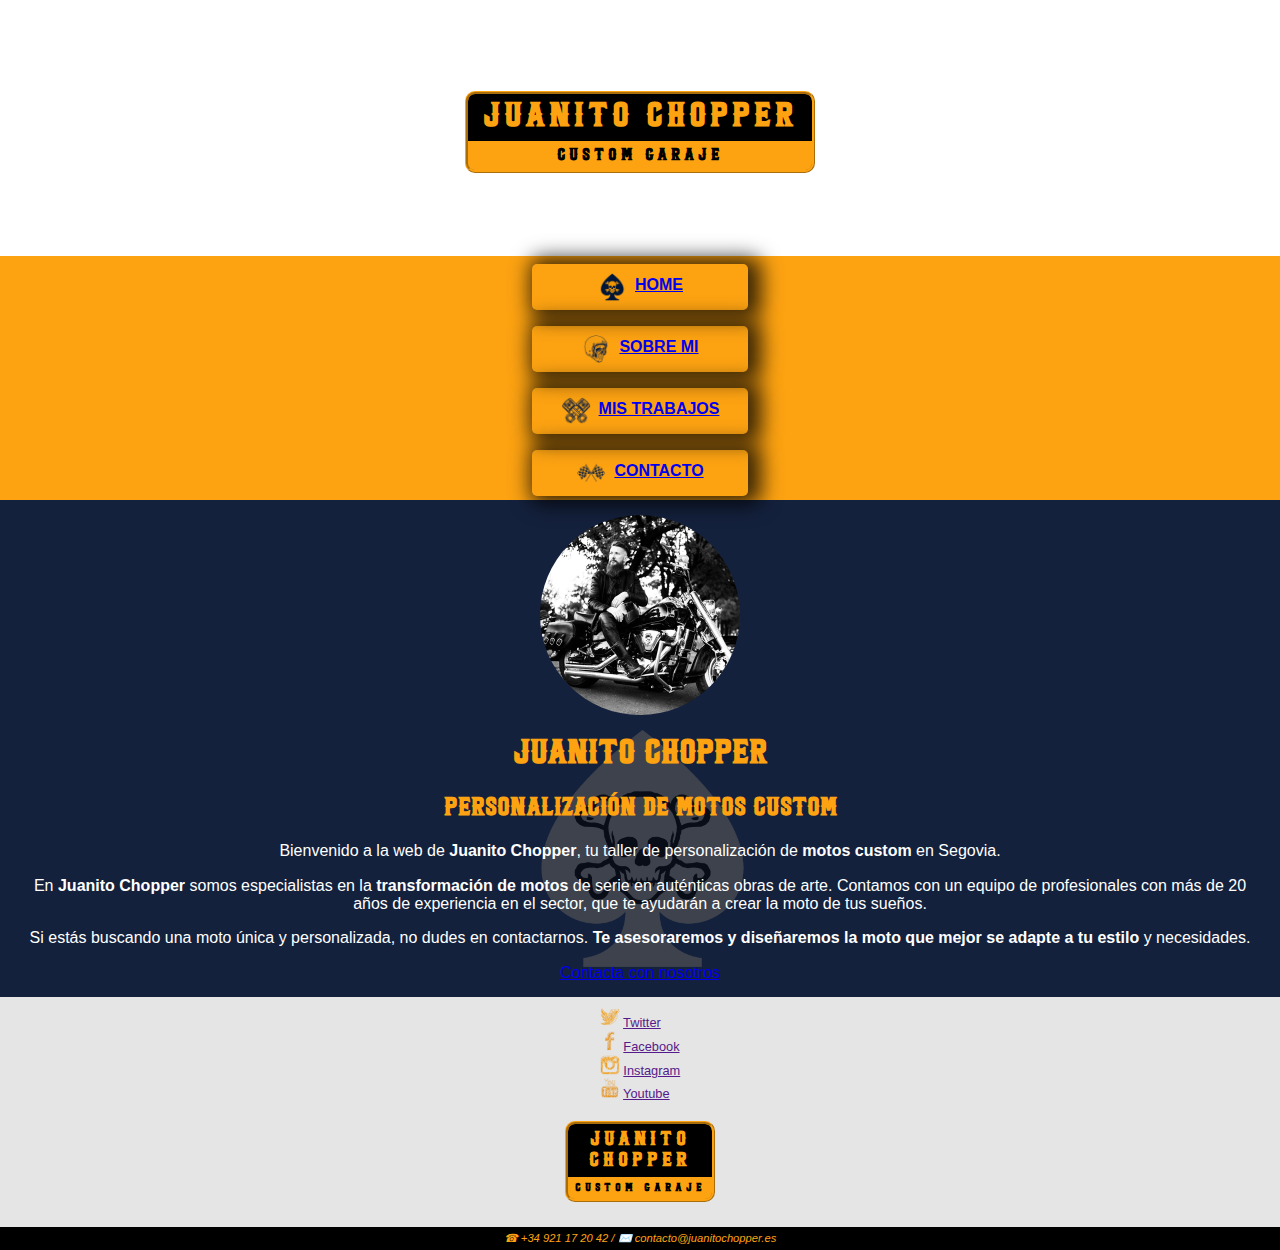
==== index.html @ 97657bf3 "Añadido INDEX con maquetacion mobile first" ====
<!DOCTYPE html>
<html lang="en">
<head>
    <meta charset="UTF-8">
    <meta name="viewport" content="width=device-width, initial-scale=1.0">
    <title>Juanito Chopper - Inicio</title>
    <link rel="stylesheet" href="css/normalice.css">
    <link rel="stylesheet" href="css/style.css">
    <link rel="shortcut icon" href="assets/img/faviconAceYellow.png" type="image/x-icon">
</head>
<body>
    <header>
        <section class="banner">
            <h1 id="tituloBanner">JUANITO CHOPPER</h1>
            <h4 id="subtituloBanner">CUSTOM GARAJE</h4>
        </section>
        <nav>
            <section class="navButton">
                <img src="assets/img/homeIcon.png" alt="Home Icon">
                <a href="#">HOME</a>
            </section>
            <section class="navButton">
                <img src="assets/img/aboutMeIcon.png" alt="About Me Icon">
                <a href="pages/biografia.html">SOBRE MI</a>

            </section>
            <section class="navButton">
                <img src="assets/img/worksIcon.png" alt="My Works Icon">
                <a href="pages/portfolio.html">MIS TRABAJOS</a>

            </section>
            <section class="navButton">
                <img src="assets/img/contactIcon.png" alt="Contact Icon">
                <a href="pages/contacto.html">CONTACTO</a>
            </section>
            
            
            
            
        </nav>
    </header>
    <main>
        <section class="content" id="profile">
            <img id="profilePic" src="assets/img/juanito.jpg" alt="Juanito Chopper">
            <article id="bienvenida">
                <h1>Juanito Chopper</h1>
                <h2>Personalización de motos custom</h2>
                <p>Bienvenido a la web de <strong>Juanito Chopper</strong>, tu taller de personalización de <strong>motos custom</strong> en Segovia.</p>
                <p>En <strong>Juanito Chopper</strong> somos especialistas en la <strong>transformación de motos</strong> de serie en auténticas obras de arte. Contamos con un equipo de profesionales con más de 20 años de experiencia en el sector, que te ayudarán a crear la moto de tus sueños.</p>
                <p>Si estás buscando una moto única y personalizada, no dudes en contactarnos. <strong>Te asesoraremos y diseñaremos la moto que mejor se adapte a tu estilo</strong> y necesidades.</p>
                <a href="contacto.html">Contacta con nosotros</a>
            </article>
        </section>

    </main>


    <footer>
        <section id="footerA">
            <article class="banner" id="logoFooter">
                <h3 id="tituloBanner">JUANITO CHOPPER</h3>
                <h6 id="subtituloBanner">CUSTOM GARAJE</h6>
            </article> 
            <article id="rrss">
                <div>
                    <img src="assets/img/logoTwitter.png" alt="">
                    <a href="">Twitter</a>
                </div>
                <div>
                    <img src="assets/img/logoFacebook.png" alt="">
                    <a href="">Facebook</a>
                </div>
                <div>
                    <img src="assets/img/logoInstagram.png" alt="">
                    <a href="">Instagram</a>
                </div>
                <div>
                    <img src="assets/img/logoYoutube.png" alt="">
                    <a href="">Youtube</a>
                </div>
            </article>
        </section>
        
        <address>
            <span>&#9742 +34 921 17 20 42 /</span>
            <span>✉️ contacto@juanitochopper.es </span>
            
        </address>
    </footer>
    
</body>
</html>
---- css/normalice.css ----
/*! normalize.css v8.0.1 | MIT License | github.com/necolas/normalize.css */

/* Document
   ========================================================================== */

/**
 * 1. Correct the line height in all browsers.
 * 2. Prevent adjustments of font size after orientation changes in iOS.
 */

html {
  line-height: 1.15; /* 1 */
  -webkit-text-size-adjust: 100%; /* 2 */
}

/* Sections
   ========================================================================== */

/**
 * Remove the margin in all browsers.
 */

body {
  margin: 0;
}

/**
 * Render the `main` element consistently in IE.
 */

main {
  display: block;
}

/**
 * Correct the font size and margin on `h1` elements within `section` and
 * `article` contexts in Chrome, Firefox, and Safari.
 */

h1 {
  font-size: 2em;
  margin: 0.67em 0;
}

/* Grouping content
   ========================================================================== */

/**
 * 1. Add the correct box sizing in Firefox.
 * 2. Show the overflow in Edge and IE.
 */

hr {
  box-sizing: content-box; /* 1 */
  height: 0; /* 1 */
  overflow: visible; /* 2 */
}

/**
 * 1. Correct the inheritance and scaling of font size in all browsers.
 * 2. Correct the odd `em` font sizing in all browsers.
 */

pre {
  font-family: monospace, monospace; /* 1 */
  font-size: 1em; /* 2 */
}

/* Text-level semantics
   ========================================================================== */

/**
 * Remove the gray background on active links in IE 10.
 */

a {
  background-color: transparent;
}

/**
 * 1. Remove the bottom border in Chrome 57-
 * 2. Add the correct text decoration in Chrome, Edge, IE, Opera, and Safari.
 */

abbr[title] {
  border-bottom: none; /* 1 */
  text-decoration: underline; /* 2 */
  text-decoration: underline dotted; /* 2 */
}

/**
 * Add the correct font weight in Chrome, Edge, and Safari.
 */

b,
strong {
  font-weight: bolder;
}

/**
 * 1. Correct the inheritance and scaling of font size in all browsers.
 * 2. Correct the odd `em` font sizing in all browsers.
 */

code,
kbd,
samp {
  font-family: monospace, monospace; /* 1 */
  font-size: 1em; /* 2 */
}

/**
 * Add the correct font size in all browsers.
 */

small {
  font-size: 80%;
}

/**
 * Prevent `sub` and `sup` elements from affecting the line height in
 * all browsers.
 */

sub,
sup {
  font-size: 75%;
  line-height: 0;
  position: relative;
  vertical-align: baseline;
}

sub {
  bottom: -0.25em;
}

sup {
  top: -0.5em;
}

/* Embedded content
   ========================================================================== */

/**
 * Remove the border on images inside links in IE 10.
 */

img {
  border-style: none;
}

/* Forms
   ========================================================================== */

/**
 * 1. Change the font styles in all browsers.
 * 2. Remove the margin in Firefox and Safari.
 */

button,
input,
optgroup,
select,
textarea {
  font-family: inherit; /* 1 */
  font-size: 100%; /* 1 */
  line-height: 1.15; /* 1 */
  margin: 0; /* 2 */
}

/**
 * Show the overflow in IE.
 * 1. Show the overflow in Edge.
 */

button,
input { /* 1 */
  overflow: visible;
}

/**
 * Remove the inheritance of text transform in Edge, Firefox, and IE.
 * 1. Remove the inheritance of text transform in Firefox.
 */

button,
select { /* 1 */
  text-transform: none;
}

/**
 * Correct the inability to style clickable types in iOS and Safari.
 */

button,
[type="button"],
[type="reset"],
[type="submit"] {
  -webkit-appearance: button;
}

/**
 * Remove the inner border and padding in Firefox.
 */

button::-moz-focus-inner,
[type="button"]::-moz-focus-inner,
[type="reset"]::-moz-focus-inner,
[type="submit"]::-moz-focus-inner {
  border-style: none;
  padding: 0;
}

/**
 * Restore the focus styles unset by the previous rule.
 */

button:-moz-focusring,
[type="button"]:-moz-focusring,
[type="reset"]:-moz-focusring,
[type="submit"]:-moz-focusring {
  outline: 1px dotted ButtonText;
}

/**
 * Correct the padding in Firefox.
 */

fieldset {
  padding: 0.35em 0.75em 0.625em;
}

/**
 * 1. Correct the text wrapping in Edge and IE.
 * 2. Correct the color inheritance from `fieldset` elements in IE.
 * 3. Remove the padding so developers are not caught out when they zero out
 *    `fieldset` elements in all browsers.
 */

legend {
  box-sizing: border-box; /* 1 */
  color: inherit; /* 2 */
  display: table; /* 1 */
  max-width: 100%; /* 1 */
  padding: 0; /* 3 */
  white-space: normal; /* 1 */
}

/**
 * Add the correct vertical alignment in Chrome, Firefox, and Opera.
 */

progress {
  vertical-align: baseline;
}

/**
 * Remove the default vertical scrollbar in IE 10+.
 */

textarea {
  overflow: auto;
}

/**
 * 1. Add the correct box sizing in IE 10.
 * 2. Remove the padding in IE 10.
 */

[type="checkbox"],
[type="radio"] {
  box-sizing: border-box; /* 1 */
  padding: 0; /* 2 */
}

/**
 * Correct the cursor style of increment and decrement buttons in Chrome.
 */

[type="number"]::-webkit-inner-spin-button,
[type="number"]::-webkit-outer-spin-button {
  height: auto;
}

/**
 * 1. Correct the odd appearance in Chrome and Safari.
 * 2. Correct the outline style in Safari.
 */

[type="search"] {
  -webkit-appearance: textfield; /* 1 */
  outline-offset: -2px; /* 2 */
}

/**
 * Remove the inner padding in Chrome and Safari on macOS.
 */

[type="search"]::-webkit-search-decoration {
  -webkit-appearance: none;
}

/**
 * 1. Correct the inability to style clickable types in iOS and Safari.
 * 2. Change font properties to `inherit` in Safari.
 */

::-webkit-file-upload-button {
  -webkit-appearance: button; /* 1 */
  font: inherit; /* 2 */
}

/* Interactive
   ========================================================================== */

/*
 * Add the correct display in Edge, IE 10+, and Firefox.
 */

details {
  display: block;
}

/*
 * Add the correct display in all browsers.
 */

summary {
  display: list-item;
}

/* Misc
   ========================================================================== */

/**
 * Add the correct display in IE 10+.
 */

template {
  display: none;
}

/**
 * Add the correct display in IE 10.
 */

[hidden] {
  display: none;
}
---- css/style.css ----
/*General*/


:root {
    --black: rgb(0, 0, 0);
    --blueNav: rgb(20, 33, 61);
    --yellowButtons: #fda312;
    --greyHoov: rgb(229, 229, 229);
    --whiteMainText: rgb(255, 255, 255);
}

@font-face {
    font-family: Barletta;  
    src: url(../assets/fonts/Barletta.otf);
}

main{
    text-align: center;
    background-color: black;
}

h1, h2, h3, h4 {
    color: var(--yellowButtons);
    font-family: Barletta;
}

.content{
    padding: 15px;
    color: white;
    display: flex;
    flex-direction: column;
    align-items: center;
    font-family: Verdana, Geneva, Tahoma, sans-serif;
    background-color: var(--blueNav);
}





header{
    background-image: url(../assets/img/banner.jpg);
    height: 500px; /* You must set a specified height */
    background-position: center; /* Center the image */
    background-repeat: no-repeat; /* Do not repeat the image */
    background-size: cover;
    text-align: center;
}



.banner{
    font-family: Barletta;
    color: var(--yellowButtons);
    letter-spacing: 0.25em;
    width: 350px;
    margin-left: auto;
    margin-right: auto;
    padding-top: 70px;
}

.banner > h1, h3, h4, h6 {
    text-align: center;
    background-color: black;
    padding: 4%;
}

#tituloBanner {
    margin-bottom: 0px;
    background-color: black;
    border-style: ridge;
    border-color: var(--yellowButtons);
    border-radius: 10px 10px 0px 0px;
    border-bottom: 0px;
    padding-top: 5px;
    padding-bottom: 5px;
}

#subtituloBanner {
    margin-top: 0px;
    background-color: var(--yellowButtons);
    border-style: ridge;
    color: black;
    border-color: var(--yellowButtons);
    padding-top: 5px;
    padding-bottom: 5px;
    border-radius: 0px 0px 10px 10px;
    border-top: 0px;

}


nav{
    top: auto;
    background-color: var(--yellowButtons);
    font-family: Verdana, Geneva, Tahoma, sans-serif;
    font-weight: bold;
    color: var(--blueNav);
    display: flex;
    flex-flow: column wrap;
    align-content: space-around;
    margin-top: 83px;

}

.navButton{
    display: flex;
    flex-flow: row nowrap;
    justify-content: center;
    height: 30px;
    padding: 8px;
    width: 200px;
    box-shadow: 6px 1px 20px 8px rgba(0,0,0,0.75);
    border-radius: 5px;
    margin-top: 8px;
    margin-bottom: 8px;
}


.navButton > a{
    padding-top: 4px;
    padding-left: 8px;
}

.navButton > img{
    width: 30px;
    height: 30px;
}

address{
    text-align: center;
    font-family: Verdana, Geneva, Tahoma, sans-serif;
    font-size: 0.7em;
    color: var(--yellowButtons);
    background-color: black;
    padding: 5px;

}

#footerA {
    background-color: var(--greyHoov);
    display: flex;
    flex-flow: row nowrap;
    justify-content: space-between;
    flex-direction: column-reverse;
    align-items: center;
}

#logoFooter{
    width: 150px;
    margin-left: auto;
    margin-right: auto;
    padding-top: 0px;
}

#rrss{
    font-family: Verdana, Geneva, Tahoma, sans-serif;
    font-size: 0.8em;
    display: flex;
    flex-direction: column;
    margin-top: 10px;
}

#rrss > div> img {
    width: 20px;
    height: 20px;
}


/*INICIO*/

#profilePic{
    border-radius: 50%;
    width: 200px;
    height: 200px;
}

#bienvenida{
    background-image: url(../assets/img/fondoInicio.png) ;
    background-position: center;
    background-repeat: no-repeat;
    background-size: contain;
}
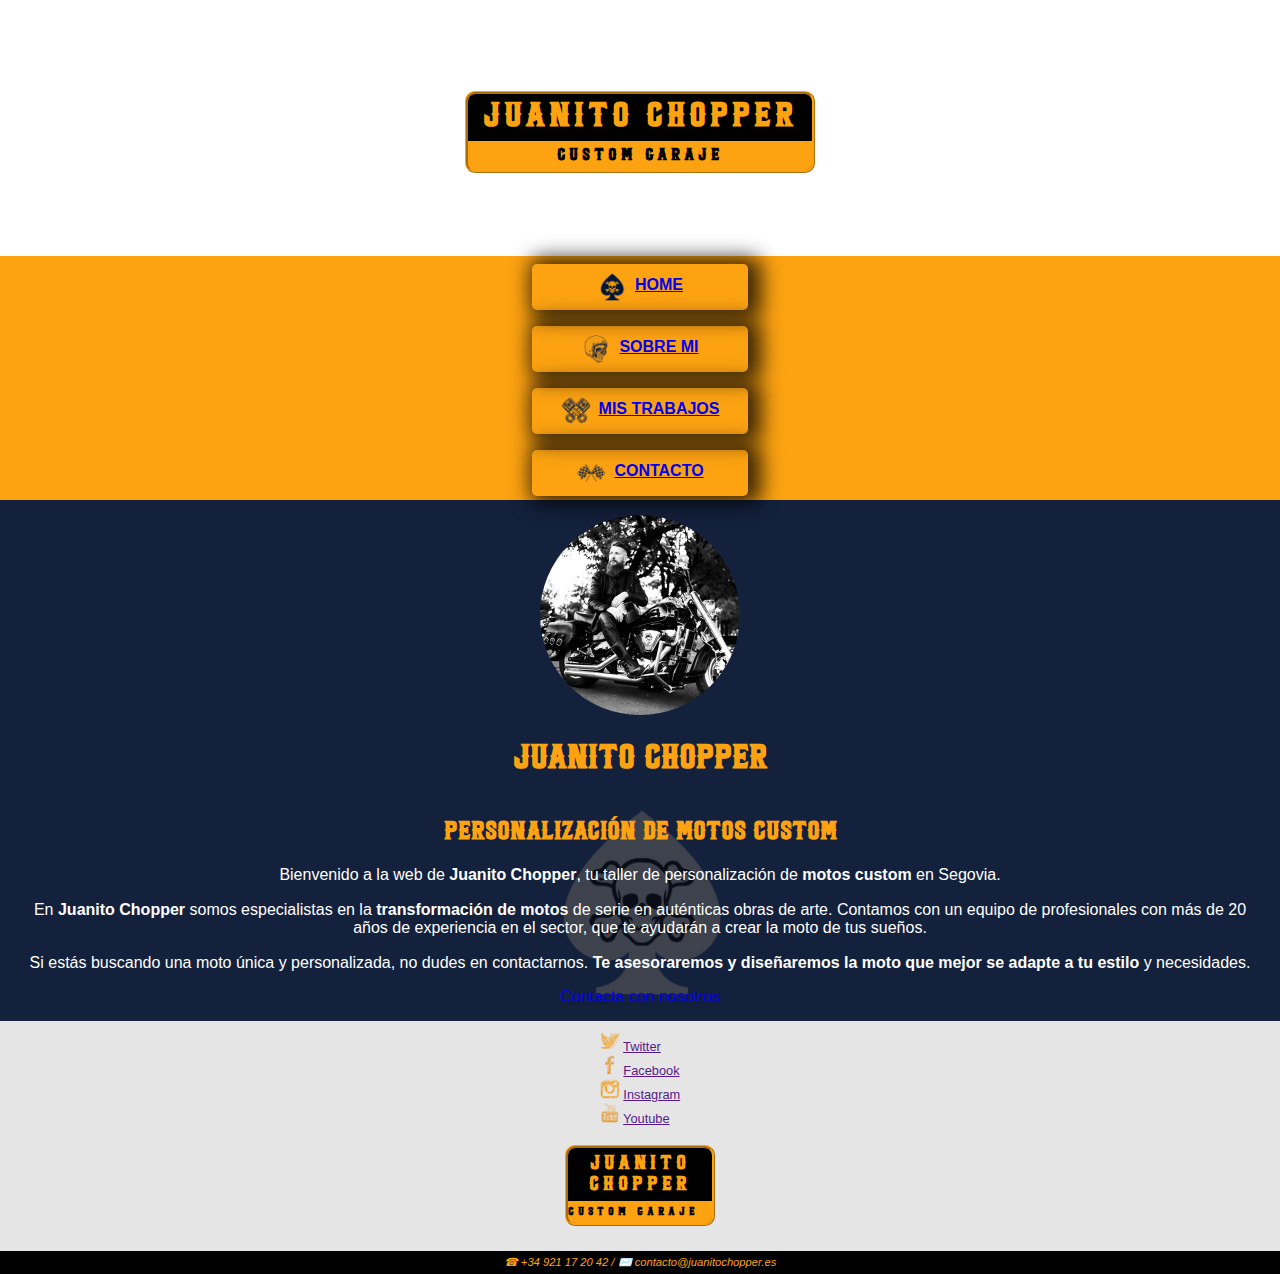
==== commit ebee58fc: "Añadida página BIOGRAFIA maquetada mobil first" ====
--- a/index.html
+++ b/index.html
@@ -41,9 +41,11 @@
     </header>
     <main>
         <section class="content" id="profile">
-            <img id="profilePic" src="assets/img/juanito.jpg" alt="Juanito Chopper">
+            <article>
+                <img id="profilePic" src="assets/img/juanito.jpg" alt="Juanito Chopper">
+                <h1>Juanito Chopper</h1>
+            </article>
             <article id="bienvenida">
-                <h1>Juanito Chopper</h1>
                 <h2>Personalización de motos custom</h2>
                 <p>Bienvenido a la web de <strong>Juanito Chopper</strong>, tu taller de personalización de <strong>motos custom</strong> en Segovia.</p>
                 <p>En <strong>Juanito Chopper</strong> somos especialistas en la <strong>transformación de motos</strong> de serie en auténticas obras de arte. Contamos con un equipo de profesionales con más de 20 años de experiencia en el sector, que te ayudarán a crear la moto de tus sueños.</p>
--- a/css/style.css
+++ b/css/style.css
@@ -19,9 +19,10 @@
     background-color: black;
 }
 
-h1, h2, h3, h4 {
+h1, h2, h3, h4 , h5 {
     color: var(--yellowButtons);
     font-family: Barletta;
+    text-align: center;
 }
 
 .content{
@@ -59,11 +60,7 @@
     padding-top: 70px;
 }
 
-.banner > h1, h3, h4, h6 {
-    text-align: center;
-    background-color: black;
-    padding: 4%;
-}
+
 
 #tituloBanner {
     margin-bottom: 0px;
@@ -180,4 +177,22 @@
     background-position: center;
     background-repeat: no-repeat;
     background-size: contain;
-}+}
+
+
+
+/*BIOGRAFIA*/
+
+#aboutMe{
+    
+
+}
+
+#bio1{
+    background-image: url(../assets/img/fondoAboutMe.png);
+    background-position: center;
+    background-attachment: scroll;
+    background-repeat: no-repeat;
+    background-size: auto;
+}
+
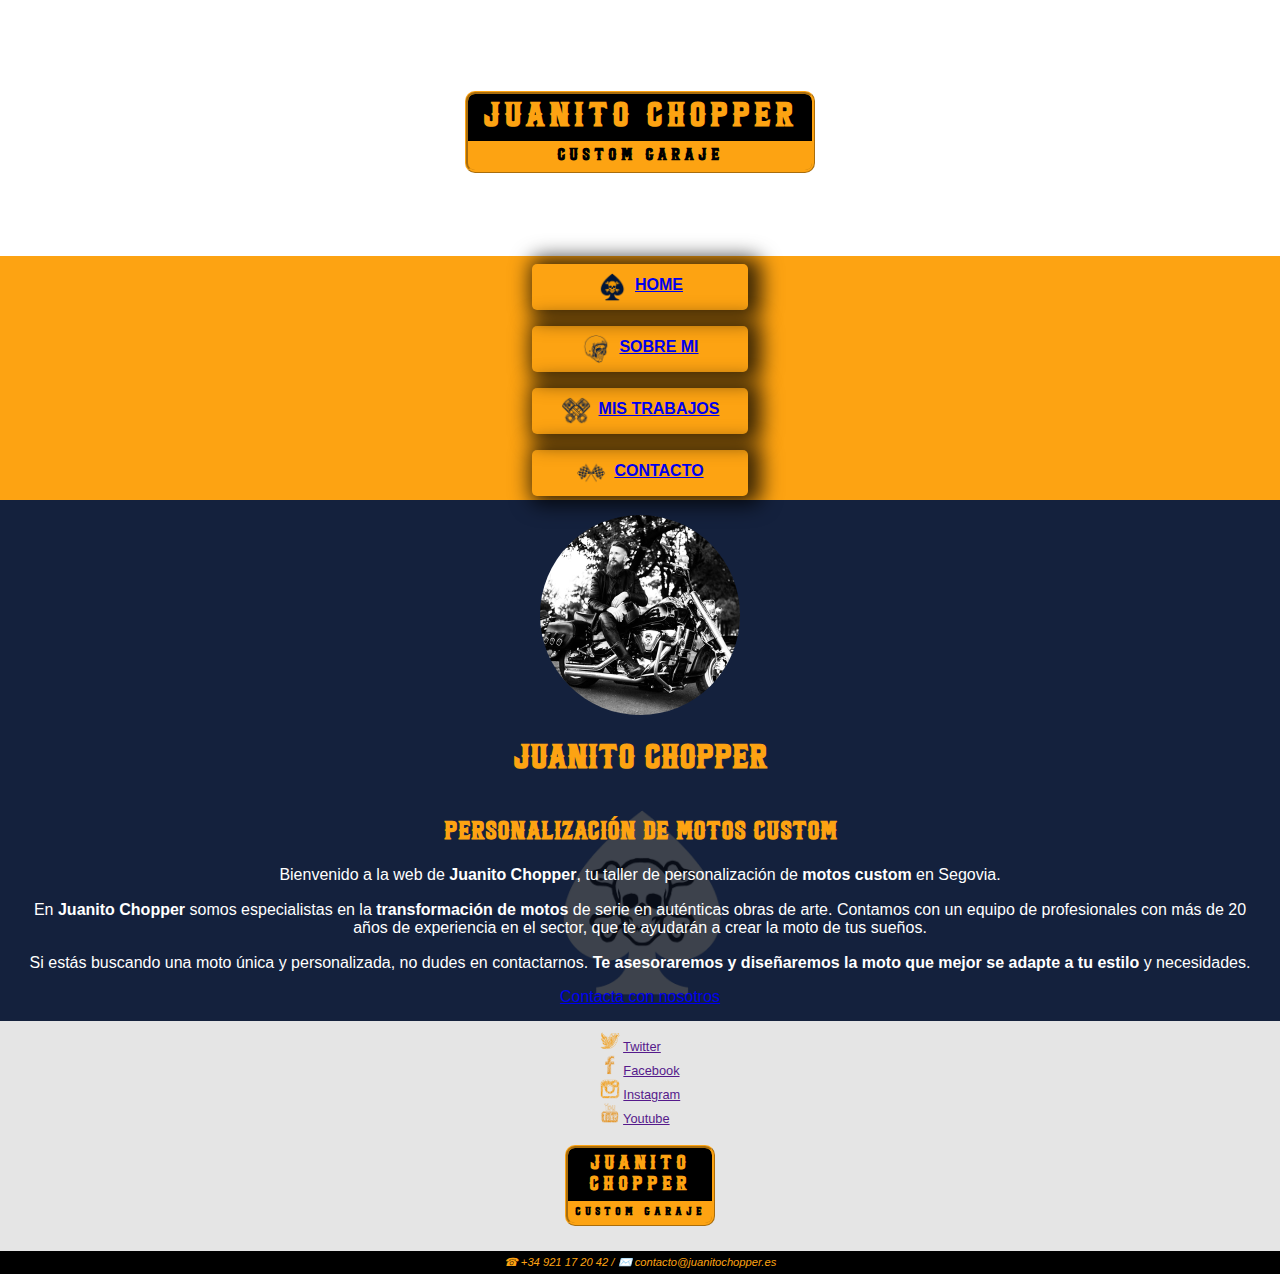
==== commit c816331d: "Añadida CONTACTO con formulario maquetada mobile first" ====
--- a/index.html
+++ b/index.html
@@ -42,7 +42,7 @@
     <main>
         <section class="content" id="profile">
             <article>
-                <img id="profilePic" src="assets/img/juanito.jpg" alt="Juanito Chopper">
+                <img class="profilePic" src="assets/img/juanito.jpg" alt="Juanito Chopper">
                 <h1>Juanito Chopper</h1>
             </article>
             <article id="bienvenida">
--- a/css/style.css
+++ b/css/style.css
@@ -4,7 +4,7 @@
 :root {
     --black: rgb(0, 0, 0);
     --blueNav: rgb(20, 33, 61);
-    --yellowButtons: #fda312;
+    --yellowButtons: rgb(253, 163, 18);
     --greyHoov: rgb(229, 229, 229);
     --whiteMainText: rgb(255, 255, 255);
 }
@@ -19,7 +19,7 @@
     background-color: black;
 }
 
-h1, h2, h3, h4 , h5 {
+h1, h2, h3, h4 , h5, h6 {
     color: var(--yellowButtons);
     font-family: Barletta;
     text-align: center;
@@ -148,6 +148,7 @@
     margin-left: auto;
     margin-right: auto;
     padding-top: 0px;
+    text-align: center;
 }
 
 #rrss{
@@ -166,7 +167,7 @@
 
 /*INICIO*/
 
-#profilePic{
+.profilePic{
     border-radius: 50%;
     width: 200px;
     height: 200px;
@@ -182,11 +183,6 @@
 
 
 /*BIOGRAFIA*/
-
-#aboutMe{
-    
-
-}
 
 #bio1{
     background-image: url(../assets/img/fondoAboutMe.png);
@@ -196,3 +192,31 @@
     background-size: auto;
 }
 
+
+/*CONTACTO*/
+
+#contenedorFormulario{
+    background-image: url(../assets/img/fondoContact.png);
+    background-position: center;
+    background-repeat: no-repeat;
+    background-size: contain;
+}
+
+form{
+    display: flex;
+    flex-direction: column;
+    margin: 10px;
+    padding: 10px;
+    background-color: rgba(253, 163, 18, .7);
+    border-radius: 10px;
+}
+
+label{
+    padding-bottom: 5px;
+}
+.campo{
+    display: flex;
+    flex-direction: column;
+    padding-top: 10px;
+
+}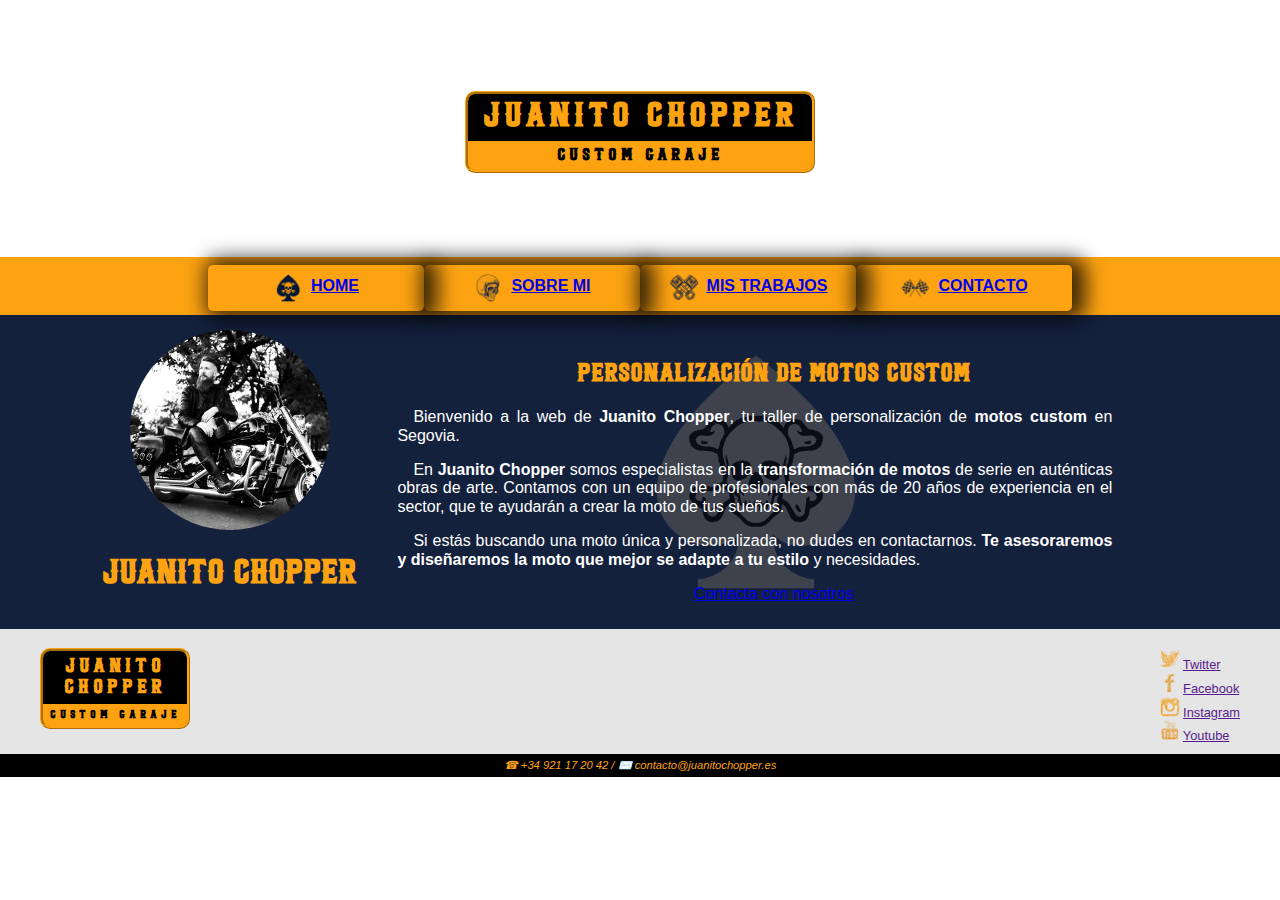
==== commit abb067c6: "Correcciones: ortografia, reposicion boton enviar en formulario, correccion de title a PORTFOLIO.HTM" ====
--- a/index.html
+++ b/index.html
@@ -50,7 +50,7 @@
                 <p>Bienvenido a la web de <strong>Juanito Chopper</strong>, tu taller de personalización de <strong>motos custom</strong> en Segovia.</p>
                 <p>En <strong>Juanito Chopper</strong> somos especialistas en la <strong>transformación de motos</strong> de serie en auténticas obras de arte. Contamos con un equipo de profesionales con más de 20 años de experiencia en el sector, que te ayudarán a crear la moto de tus sueños.</p>
                 <p>Si estás buscando una moto única y personalizada, no dudes en contactarnos. <strong>Te asesoraremos y diseñaremos la moto que mejor se adapte a tu estilo</strong> y necesidades.</p>
-                <a href="contacto.html">Contacta con nosotros</a>
+                <a href="pages/contacto.html">Contacta con nosotros</a>
             </article>
         </section>
 
--- a/css/style.css
+++ b/css/style.css
@@ -9,6 +9,7 @@
     --whiteMainText: rgb(255, 255, 255);
 }
 
+
 @font-face {
     font-family: Barletta;  
     src: url(../assets/fonts/Barletta.otf);
@@ -19,6 +20,13 @@
     background-color: black;
 }
 
+p{
+    width: 95%;
+    text-align: justify;
+    text-justify: inter-word;
+    text-indent: 1em;
+}
+
 h1, h2, h3, h4 , h5, h6 {
     color: var(--yellowButtons);
     font-family: Barletta;
@@ -35,20 +43,14 @@
     background-color: var(--blueNav);
 }
 
-
-
-
-
 header{
     background-image: url(../assets/img/banner.jpg);
-    height: 500px; /* You must set a specified height */
-    background-position: center; /* Center the image */
-    background-repeat: no-repeat; /* Do not repeat the image */
+    height: 500px; 
+    background-position: center; 
+    background-repeat: no-repeat; 
     background-size: cover;
     text-align: center;
 }
-
-
 
 .banner{
     font-family: Barletta;
@@ -59,8 +61,6 @@
     margin-right: auto;
     padding-top: 70px;
 }
-
-
 
 #tituloBanner {
     margin-bottom: 0px;
@@ -83,12 +83,9 @@
     padding-bottom: 5px;
     border-radius: 0px 0px 10px 10px;
     border-top: 0px;
-
-}
-
+}
 
 nav{
-    top: auto;
     background-color: var(--yellowButtons);
     font-family: Verdana, Geneva, Tahoma, sans-serif;
     font-weight: bold;
@@ -96,8 +93,7 @@
     display: flex;
     flex-flow: column wrap;
     align-content: space-around;
-    margin-top: 83px;
-
+    margin-top: 84px;
 }
 
 .navButton{
@@ -113,6 +109,9 @@
     margin-bottom: 8px;
 }
 
+.navButton:hover {
+    background-color: var(--greyHoov);
+  }
 
 .navButton > a{
     padding-top: 4px;
@@ -184,12 +183,11 @@
 
 /*BIOGRAFIA*/
 
-#bio1{
+#bio{
     background-image: url(../assets/img/fondoAboutMe.png);
     background-position: center;
-    background-attachment: scroll;
     background-repeat: no-repeat;
-    background-size: auto;
+    background-size: contain;
 }
 
 
@@ -209,6 +207,7 @@
     padding: 10px;
     background-color: rgba(253, 163, 18, .7);
     border-radius: 10px;
+    
 }
 
 label{
@@ -219,4 +218,149 @@
     flex-direction: column;
     padding-top: 10px;
 
-}+}
+
+input:hover{
+    background: var(--blueNav);
+    color:white;
+}
+
+#enviar{
+    margin-top: 10px;
+    width: 35%;
+    margin-left: auto;
+    margin-right: auto;
+}
+/*PORTFOLIO*/
+
+.contentPorfolio{
+    padding: 15px;
+    color: white;
+    display: flex;
+    flex-direction: column;
+    align-items: center;
+    font-family: Verdana, Geneva, Tahoma, sans-serif;
+    background-color: var(--blueNav);
+}
+
+.galeriaFotos{
+    margin: auto;
+    display: flex;
+    flex-direction: column;
+    align-items: center;
+    background-color:rgba(253, 163, 18, .7);
+    margin:15px;
+    padding: 30px;
+    border-radius:20px;
+    text-align: center;
+}
+
+.galeriaFotos > img {
+    width: 85%;
+    padding: 3px;
+    border-radius: 25px;
+    border: 3px;
+    border-style: inset;
+    border-color: black;
+    margin-bottom: 10px;
+}
+
+.galeriaFotos > img:hover {
+    background-color: var(--greyHoov);
+}
+
+#introTrabajos {
+    background-image: url(../assets/img/fondoWorks.png);
+    background-position: center;
+    background-repeat: no-repeat;
+    background-size: contain;
+}
+
+/*MEDIA QUERY*/
+
+@media only screen and (max-width: 350px) {
+    #bienvenida, #bio, #contenedorFormulario {
+        width: 90%;
+    }
+
+    nav{
+        margin-top: 46px;
+    }
+    .banner{
+        width: 90%;
+    }
+
+    form{
+        width: 90%;
+    }
+}
+
+@media only screen and (min-width: 500px) {
+
+    p{
+        font-size: 1.1rem;
+    }
+    
+    header{
+        height: 377px;
+    }
+    
+    nav {
+        flex-flow: row wrap;
+        justify-content: center;
+    }
+
+    #footerA{
+        flex-direction: row;
+        justify-content: space-between;
+    }
+
+    #logoFooter{
+        margin-left: 40px;
+        margin-right: 40px;
+    }
+
+    #rrss{
+        margin-right: 40px;
+    }
+
+
+
+  }
+
+  @media only screen and (min-width: 864px) {
+    header{
+        height: 315px;
+    }
+  }
+  
+  @media only screen and (min-width: 1000px) {
+    p{
+        font-size: 1rem;
+    }
+
+    .content{
+        padding-left:8%;
+        padding-right: 8%;
+        flex-direction: row;
+  
+    }
+    
+    #bienvenida, #bio, #contenedorFormulario {
+        width: 70%;
+        padding-left: 40px;
+        
+    }
+
+    form{
+        width: 65%;
+        margin: auto
+    } ;
+
+
+
+    #logoFooter{
+        width: 250px;
+    }
+   
+  }
